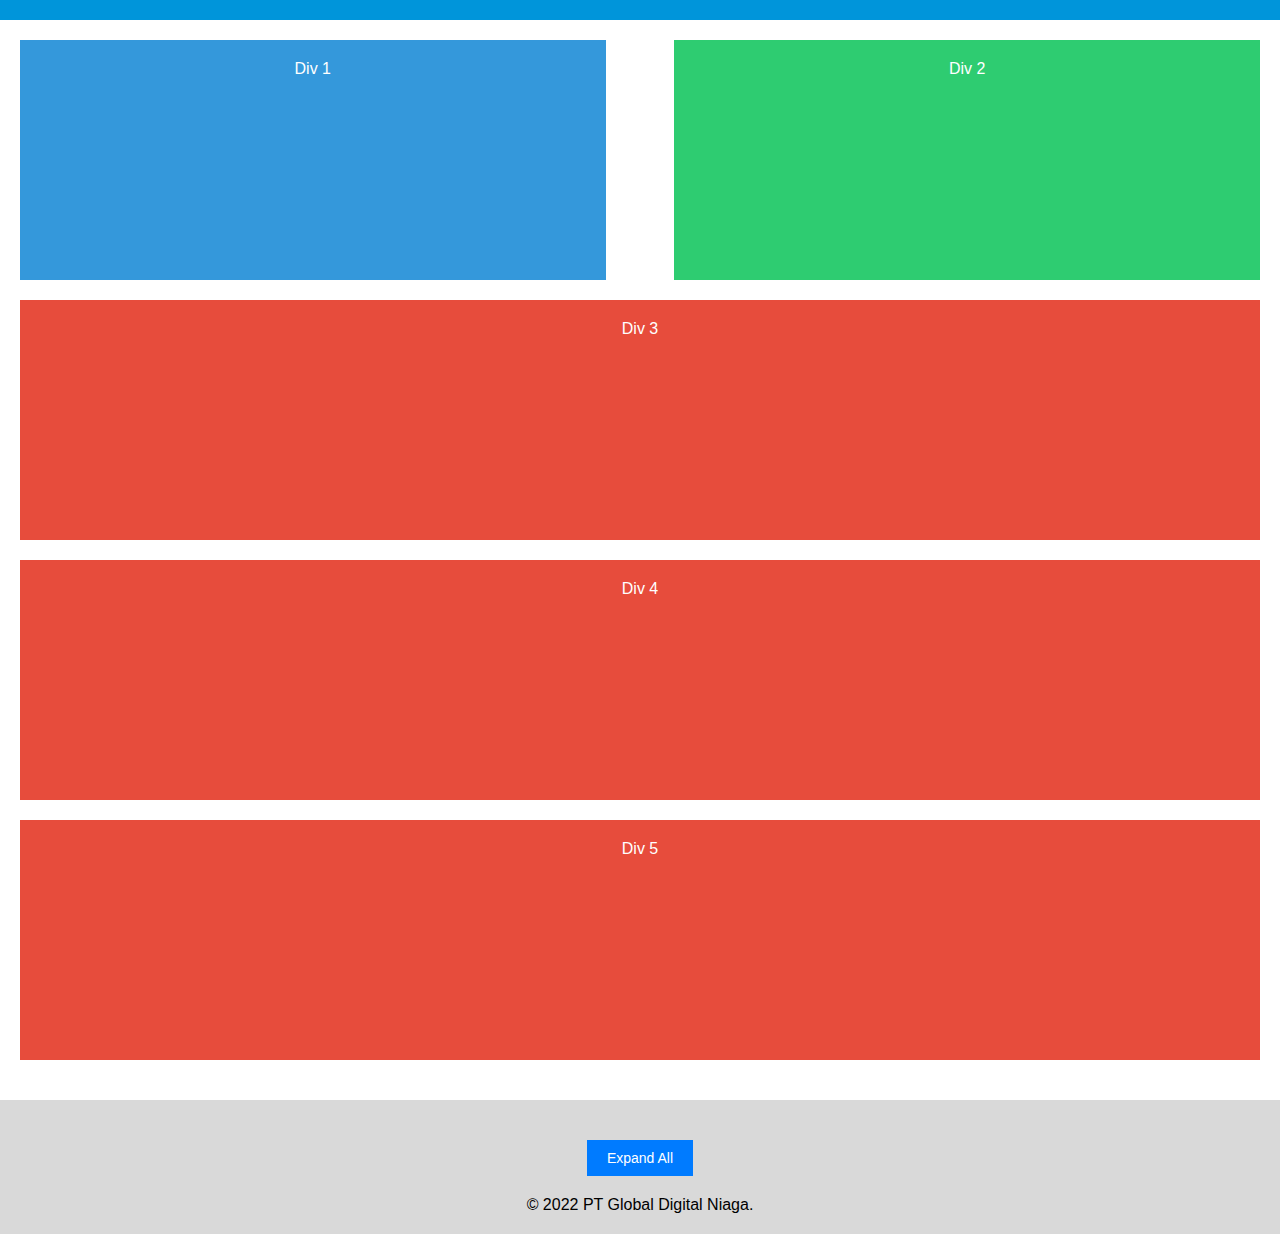
==== bb2/index.html @ 74245222 "init project" ====
<!DOCTYPE html>
<html lang="en">
  <head>
    <meta charset="UTF-8" />
    <meta name="viewport" content="width=device-width, initial-scale=1.0" />
    <title>Judul Halaman Anda</title>
    <link rel="stylesheet" href="styles.css" />
  </head>
  <body>
    <header>
      <nav class="navbar">
        <div class="navbar-left">
          <img src="/images/blibli-putih.png" alt="" class="logo" />
        </div>
      </nav>
    </header>

    <main>
      <!-- <div class="container">
        <button class="scroll-button left-button" disabled>&lt;</button>
        <div class="product-container">
          <article class="product-card">
            <div class="product-image">
              <img
                src="/images/air_jordan_nike_aj1_mid_diamond_full02_t4jyio6v.webp"
                alt="Product Image"
              />
            </div>
            <div class="product-details">
              <h2 class="product-title">
                Title blabla blabla blabla blabla blabla blabla
              </h2>
              <div class="product-price-container">
                <span class="price">Rp 3.550.000</span>
                <div>
                  <span class="discount-price">Rp 7.100.000</span>
                  <span class="discount-percentage">50%</span>
                </div>
              </div>
              <button class="add-to-bag-button">Add to bag</button>
            </div>
          </article>

          <article class="product-card">
            <div class="product-image">
              <img
                src="/images/air_jordan_nike_aj1_mid_diamond_full02_t4jyio6v.webp"
                alt="Product Image"
              />
            </div>
            <div class="product-details">
              <h2 class="product-title">
                Title blabla blabla blabla blabla blabla blabla
              </h2>
              <div class="product-price-container">
                <span class="price">Rp 3.550.000</span>
                <div>
                  <span class="discount-price">Rp 7.100.000</span>
                  <span class="discount-percentage">50%</span>
                </div>
              </div>
              <button class="add-to-bag-button">Add to bag</button>
            </div>
          </article>

          <article class="product-card">
            <div class="product-image">
              <img
                src="/images/air_jordan_nike_aj1_mid_diamond_full02_t4jyio6v.webp"
                alt="Product Image"
              />
            </div>
            <div class="product-details">
              <h2 class="product-title">
                Title blabla blabla blabla blabla blabla blabla
              </h2>
              <div class="product-price-container">
                <span class="price">Rp 3.550.000</span>
                <div>
                  <span class="discount-price">Rp 7.100.000</span>
                  <span class="discount-percentage">50%</span>
                </div>
              </div>
              <button class="add-to-bag-button">Add to bag</button>
            </div>
          </article>
        </div>
        <button class="scroll-button right-button">&gt;</button>
      </div>

      <button id="scrollToTopBtn" title="Go to top">
        <span class="arrow-up">&uarr;</span>
      </button> -->

      <div class="flex-container">
        <div class="div1">Div 1</div>
        <div class="div2">Div 2</div>
        <div class="div3">Div 3</div>
        <div class="div4">Div 4</div>
        <div class="div5">Div 5</div>
    </div>
    </main>

    <!-- Footer -->
    <footer>
      <div class="footer-content collapsed" id="footer-content">
        <p>
          Lorem ipsum dolor sit amet, consectetur adipiscing elit. Pellentesque
          eget posuere magna. Cras at turpis eget lacus pretium hendrerit.
          Pellentesque vitae dolor mauris. Class aptent taciti sociosqu ad
          litora torquent per conubia nostra, per inceptos himenaeos. Phasellus
          viverra vitae augue sed consequat. Maecenas laoreet augue sed sem
          condimentum dictum. Maecenas et metus auctor, placerat nisl pharetra,
          tempus nisl. Donec pulvinar pharetra nisi, vel rhoncus dolor finibus
          eu. Fusce id sagittis libero, et posuere sem. Mauris ultricies lacinia
          ante, in semper nis! dictum at. Fusce venenatis augue non nisl tempus,
          eu fringilla mauris lobortis. Class aptent taciti sociosqu ad litora
          torquent per conubia nostra, per inceptos himenaeos. Nunc volutpat
          nunc tempus odio faucibus, sit amet ullamcorper metus eleifend.
        </p>
      </div>
      <button id="toggle-footer-button" onclick="toggleFooter()">
        Expand All
      </button>
      <section class="footer-bottom">
        &copy; 2022 PT Global Digital Niaga.
      </section>
    </footer>

    <script src="script.js"></script>
  </body>
</html>
---- bb2/styles.css ----
:root {
  --biru: #0095da;
  --jingga: #f37021;
  --abu: #8b8b8b;
  --merah-terang: #f9b9bc;
  --merah: #ef3b42;
}

body {
  margin: 0;
  padding: 0;
  font-family: Arial, sans-serif;
  display: flex;
  flex-direction: column;
  min-height: 100vh;
}

main {
  flex: 1;
}

/* Navbar */

header {
  position: sticky;
  top: 0;
  background-color: var(--biru);
  padding: 10px;
  z-index: 100;
}

.navbar {
  display: flex;
  justify-content: space-between;
  align-items: center;
  padding: 0 20px;
}

.navbar-left {
  display: flex;
  align-items: center;
}

.navbar-right ul {
  list-style: none;
  padding: 0;
  margin: 0;
  display: flex;
}

.navbar-right ul li {
  margin-left: 10px;
}

.logo {
  width: 100px;
  margin-right: 10px;
}

@media screen and (max-width: 768px) {
  .navbar {
    flex-direction: column;
    align-items: center;
  }

  .navbar-right {
    margin-top: 10px;
  }

  .product-card {
    width: 182px;
  }
}

/* Container */
.container {
  justify-content: space-between; /* Menyebabkan tombol scroll berada di kanan dan kiri */
  position: relative;
  padding: 20px 30px; /* 20px top and bottom, 30px left and right */
}

/* Product Card */

.product-container {
  display: flex;
  position: relative;
  align-items: center;
  width: 100%;
  overflow-x: auto;
  scroll-behavior: smooth;
  padding-bottom: 20px;
}

.product-container::-webkit-scrollbar {
  display: none;
}

.product-card {
  flex: 0 0 auto;
  border-radius: 12px;
  width: 182px;
  margin: 0 10px;
  box-shadow: 0 2px 4px rgba(0, 0, 0, 0.1);
}

.product-image img {
  width: 100%;
  height: auto;
  object-fit: cover;
  border-top-left-radius: 12px;
  border-top-right-radius: 12px;
}

.product-details {
  flex: 2;
  padding: 10px;
  display: flex;
  flex-direction: column;
}

.product-title {
  max-height: 3em; /* Set the maximum height for 2 lines of text */
  overflow: hidden;
  font-size: 16px;
  font-weight: bold;
  margin: 10px 0 5px 0;
  display: -webkit-box;
  -webkit-line-clamp: 2; /* Limit the text to 2 lines */
  -webkit-box-orient: vertical;
}

.product-description {
  font-size: 14px;
  margin-top: 5px;
}

.product-price-container {
  margin-top: auto; /* Push prices to the bottom of the card */
}

.price {
  color: var(--jingga);
  font-weight: bold;
  margin-top: 5px;
  font-size: 16px;
}

.discount-price {
  color: var(--abu);
  font-size: 14px;
  text-decoration: line-through;
}

.discount-percentage {
  color: var(--merah);
  font-weight: bold;
  font-size: 14px;
  background-color: var(--merah-terang);
  padding: 2px 5px;
  border-radius: 12px;
}

.add-to-bag-button {
  background-color: var(--biru);
  color: #fff;
  border: none;
  padding: 10px;
  cursor: pointer;
  font-size: 14px;
  margin-top: 10px;
  align-self: center;
  border-radius: 12px;
  width: 100%;
}

.scroll-button {
  position: sticky;
  top: 50%;
  transform: translateY(-50%);
  width: 40px;
  height: 40px;
  background-color: #fff;
  color: var(--biru);
  box-shadow: 0 2px 4px rgba(0, 0, 0, 0.1);
  border: none;
  cursor: pointer;
  opacity: 1;
  transition: opacity 0.3s;
  z-index: 1;
  border-radius: 50%;
  margin: 0 20px;
}

.scroll-button:disabled {
  opacity: 0.7;
  cursor: not-allowed;
}

.left-button {
  position: absolute;
  left: 0;
}

.right-button {
  position: absolute;
  right: 0;
}

/* Footer */

footer {
  background-color: #d9d9d9;
  color: #000;
  text-align: center;
  padding: 20px;
}

#footer-content {
  padding: 20px;
  text-align: justify;
}

.footer-bottom {
  margin-top: 20px;
}

#toggle-footer-button {
  background-color: #007bff;
  color: #fff;
  border: none;
  padding: 10px 20px;
  cursor: pointer;
  font-size: 14px;
  margin-top: 20px;
  text-align: justify;
}

#footer-content.collapsed {
  display: none;
}

/* Scroll to top button */

#scrollToTopBtn {
  display: none;
  position: fixed;
  bottom: 20px;
  right: 20px;
  width: 40px;
  height: 40px;
  background-color: #fff;
  border: none;
  border-radius: 50%;
  cursor: pointer;
  opacity: 0.7;
  z-index: 1000;
}

#scrollToTopBtn:hover {
  opacity: 1;
}

.arrow-up {
  /* content: ""; */
  display: block;
  border-top: 2px solid #fff;
  border-right: 2px solid #fff;
  position: absolute;
  top: 50%;
  left: 50%;
  transform: translate(-50%, -50%);
  color: var(--biru);
}

/* Flex box */

.flex-container {
  display: flex;
  flex-wrap: wrap;
  justify-content: space-between;
  align-items: center;
  margin: 20px;
}

.div1 {
  width: 44%;
  height: 200px;
  background-color: #3498db;
  color: white;
  text-align: center;
  padding: 20px;
  margin-bottom: 20px;
}

.div2 {
  width: 44%;
  height: 200px;
  background-color: #2ecc71;
  color: white;
  text-align: center;
  padding: 20px;
  margin-bottom: 20px;
}

.bottom-container {
  display: flex;
  flex-direction: column;
}

.div3,
.div4,
.div5 {
  width: 100%;
  height: 200px;
  background-color: #e74c3c;
  color: white;
  text-align: center;
  padding: 20px;
  margin-bottom: 20px;
}

/* @media (max-width: 600px) {
  .flex-container {
      flex-direction: column;
      align-items: center;
  }
} */
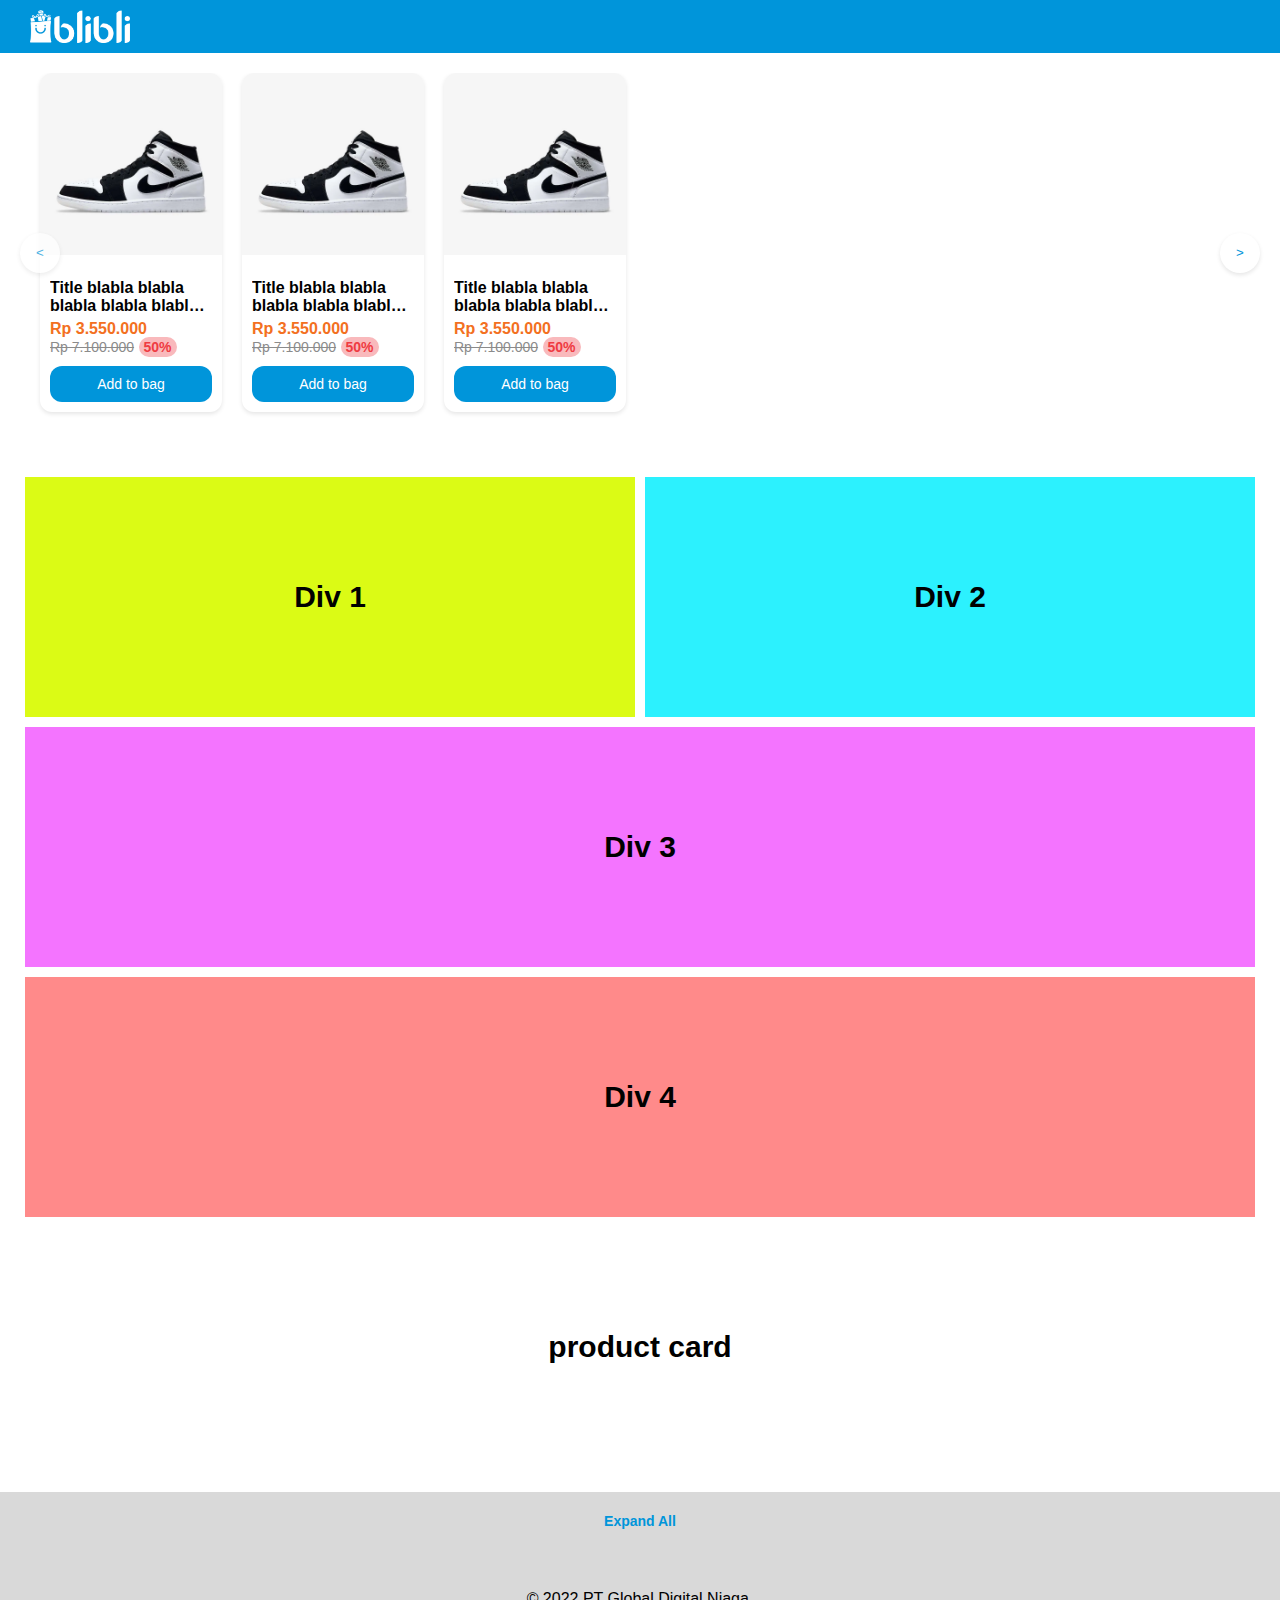
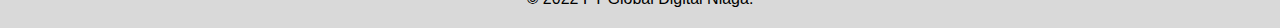
==== commit 707c416b: "add flex box" ====
--- a/bb2/index.html
+++ b/bb2/index.html
@@ -3,26 +3,30 @@
   <head>
     <meta charset="UTF-8" />
     <meta name="viewport" content="width=device-width, initial-scale=1.0" />
-    <title>Judul Halaman Anda</title>
+    <title>Blibli - Fauzan Mustofa</title>
     <link rel="stylesheet" href="styles.css" />
   </head>
   <body>
     <header>
       <nav class="navbar">
         <div class="navbar-left">
-          <img src="/images/blibli-putih.png" alt="" class="logo" />
+          <img
+            src="/bb2/images/blibli-putih.png"
+            alt="Blibli Logo"
+            class="logo"
+          />
         </div>
       </nav>
     </header>
 
     <main>
-      <!-- <div class="container">
+      <div class="container">
         <button class="scroll-button left-button" disabled>&lt;</button>
         <div class="product-container">
           <article class="product-card">
             <div class="product-image">
               <img
-                src="/images/air_jordan_nike_aj1_mid_diamond_full02_t4jyio6v.webp"
+                src="/bb2/images/air_jordan_nike_aj1_mid_diamond_full02_t4jyio6v.webp"
                 alt="Product Image"
               />
             </div>
@@ -44,7 +48,7 @@
           <article class="product-card">
             <div class="product-image">
               <img
-                src="/images/air_jordan_nike_aj1_mid_diamond_full02_t4jyio6v.webp"
+                src="/bb2/images/air_jordan_nike_aj1_mid_diamond_full02_t4jyio6v.webp"
                 alt="Product Image"
               />
             </div>
@@ -66,7 +70,7 @@
           <article class="product-card">
             <div class="product-image">
               <img
-                src="/images/air_jordan_nike_aj1_mid_diamond_full02_t4jyio6v.webp"
+                src="/bb2/images/air_jordan_nike_aj1_mid_diamond_full02_t4jyio6v.webp"
                 alt="Product Image"
               />
             </div>
@@ -90,15 +94,19 @@
 
       <button id="scrollToTopBtn" title="Go to top">
         <span class="arrow-up">&uarr;</span>
-      </button> -->
+      </button>
 
       <div class="flex-container">
-        <div class="div1">Div 1</div>
-        <div class="div2">Div 2</div>
-        <div class="div3">Div 3</div>
-        <div class="div4">Div 4</div>
-        <div class="div5">Div 5</div>
-    </div>
+        <div class="div1" style="background-color: #dbfb15">Div 1</div>
+        <div class="div2" style="background-color: #2cf1fe">Div 2</div>
+        <div class="div3" style="background-color: #f474ff">Div 3</div>
+        <div class="div4" style="background-color: #ff8a8a">Div 4</div>
+        <div class="div5">product card</div>
+      </div>
+
+      <button id="scrollToTopBtn" title="Go to top">
+        <span class="arrow-up">&uarr;</span>
+      </button>
     </main>
 
     <!-- Footer -->
--- a/bb2/styles.css
+++ b/bb2/styles.css
@@ -74,7 +74,7 @@
 
 /* Container */
 .container {
-  justify-content: space-between; /* Menyebabkan tombol scroll berada di kanan dan kiri */
+  justify-content: space-between;
   position: relative;
   padding: 20px 30px; /* 20px top and bottom, 30px left and right */
 }
@@ -212,7 +212,7 @@
   background-color: #d9d9d9;
   color: #000;
   text-align: center;
-  padding: 20px;
+  padding: 20px 0;
 }
 
 #footer-content {
@@ -221,17 +221,16 @@
 }
 
 .footer-bottom {
-  margin-top: 20px;
+  margin-top: 60px;
 }
 
 #toggle-footer-button {
-  background-color: #007bff;
-  color: #fff;
+  cursor: pointer;
+  font-size: 14px;
+  font-weight: bold;
+  color: var(--biru);
+  background-color: transparent;
   border: none;
-  padding: 10px 20px;
-  cursor: pointer;
-  font-size: 14px;
-  margin-top: 20px;
   text-align: justify;
 }
 
@@ -282,29 +281,22 @@
   margin: 20px;
 }
 
-.div1 {
-  width: 44%;
+.div1,
+.div2 {
+  flex: 1;
+  width: 50vw;
   height: 200px;
-  background-color: #3498db;
-  color: white;
-  text-align: center;
+  color: black;
   padding: 20px;
-  margin-bottom: 20px;
-}
-
-.div2 {
-  width: 44%;
-  height: 200px;
-  background-color: #2ecc71;
-  color: white;
-  text-align: center;
-  padding: 20px;
-  margin-bottom: 20px;
-}
-
-.bottom-container {
-  display: flex;
-  flex-direction: column;
+  margin: 5px;
+
+  /* centering item */
+  display: flex;
+  justify-content: center;
+  align-items: center;
+
+  font-size: 30px;
+  font-weight: bold;
 }
 
 .div3,
@@ -312,16 +304,39 @@
 .div5 {
   width: 100%;
   height: 200px;
-  background-color: #e74c3c;
-  color: white;
+  color: black;
   text-align: center;
   padding: 20px;
-  margin-bottom: 20px;
-}
-
-/* @media (max-width: 600px) {
-  .flex-container {
-      flex-direction: column;
-      align-items: center;
-  }
-} */
+  margin: 5px;
+
+  /* centering item */
+  display: flex;
+  justify-content: center;
+  align-items: center;
+
+  font-size: 30px;
+  font-weight: bold;
+}
+
+@media (max-width: 768px) {
+  /* Adjust the breakpoint as needed */
+  .div1 {
+    order: 4;
+  }
+
+  .div2 {
+    order: 5;
+  }
+
+  .div3 {
+    order: 2;
+  }
+
+  .div4 {
+    order: 1;
+  }
+
+  .div5 {
+    order: 3;
+  }
+}
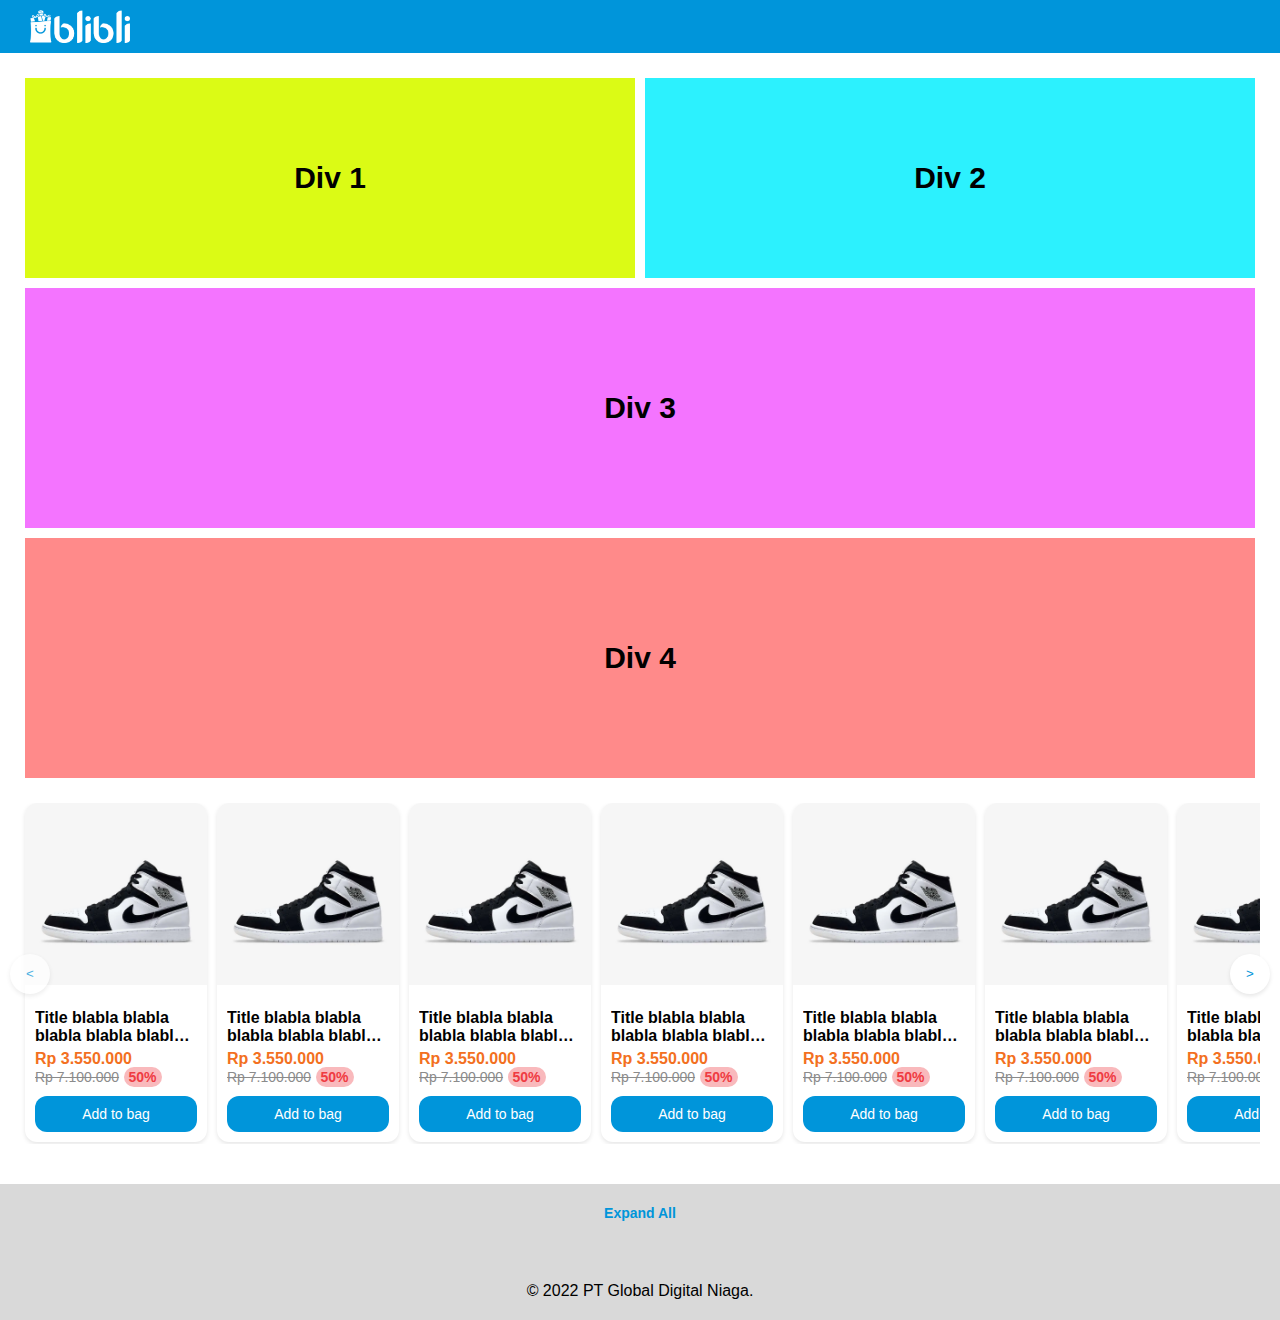
==== commit 721ff3f9: "fix product container" ====
--- a/bb2/index.html
+++ b/bb2/index.html
@@ -20,7 +20,7 @@
     </header>
 
     <main>
-      <div class="container">
+      <!-- <div class="container">
         <button class="scroll-button left-button" disabled>&lt;</button>
         <div class="product-container">
           <article class="product-card">
@@ -94,14 +94,216 @@
 
       <button id="scrollToTopBtn" title="Go to top">
         <span class="arrow-up">&uarr;</span>
-      </button>
+      </button> -->
 
       <div class="flex-container">
         <div class="div1" style="background-color: #dbfb15">Div 1</div>
         <div class="div2" style="background-color: #2cf1fe">Div 2</div>
         <div class="div3" style="background-color: #f474ff">Div 3</div>
         <div class="div4" style="background-color: #ff8a8a">Div 4</div>
-        <div class="div5">product card</div>
+        <div class="div5">
+          <button class="scroll-button left-button" disabled>&lt;</button>
+          <div class="product-container">
+            <article class="product-card">
+              <div class="product-image">
+                <img
+                  src="/bb2/images/air_jordan_nike_aj1_mid_diamond_full02_t4jyio6v.webp"
+                  alt="Product Image"
+                />
+              </div>
+              <div class="product-details">
+                <h2 class="product-title">
+                  Title blabla blabla blabla blabla blabla blabla
+                </h2>
+                <div class="product-price-container">
+                  <span class="price">Rp 3.550.000</span>
+                  <div>
+                    <span class="discount-price">Rp 7.100.000</span>
+                    <span class="discount-percentage">50%</span>
+                  </div>
+                </div>
+                <button class="add-to-bag-button">Add to bag</button>
+              </div>
+            </article>
+
+            <article class="product-card">
+              <div class="product-image">
+                <img
+                  src="/bb2/images/air_jordan_nike_aj1_mid_diamond_full02_t4jyio6v.webp"
+                  alt="Product Image"
+                />
+              </div>
+              <div class="product-details">
+                <h2 class="product-title">
+                  Title blabla blabla blabla blabla blabla blabla
+                </h2>
+                <div class="product-price-container">
+                  <span class="price">Rp 3.550.000</span>
+                  <div>
+                    <span class="discount-price">Rp 7.100.000</span>
+                    <span class="discount-percentage">50%</span>
+                  </div>
+                </div>
+                <button class="add-to-bag-button">Add to bag</button>
+              </div>
+            </article>
+
+            <article class="product-card">
+              <div class="product-image">
+                <img
+                  src="/bb2/images/air_jordan_nike_aj1_mid_diamond_full02_t4jyio6v.webp"
+                  alt="Product Image"
+                />
+              </div>
+              <div class="product-details">
+                <h2 class="product-title">
+                  Title blabla blabla blabla blabla blabla blabla
+                </h2>
+                <div class="product-price-container">
+                  <span class="price">Rp 3.550.000</span>
+                  <div>
+                    <span class="discount-price">Rp 7.100.000</span>
+                    <span class="discount-percentage">50%</span>
+                  </div>
+                </div>
+                <button class="add-to-bag-button">Add to bag</button>
+              </div>
+            </article>
+
+            <article class="product-card">
+              <div class="product-image">
+                <img
+                  src="/bb2/images/air_jordan_nike_aj1_mid_diamond_full02_t4jyio6v.webp"
+                  alt="Product Image"
+                />
+              </div>
+              <div class="product-details">
+                <h2 class="product-title">
+                  Title blabla blabla blabla blabla blabla blabla
+                </h2>
+                <div class="product-price-container">
+                  <span class="price">Rp 3.550.000</span>
+                  <div>
+                    <span class="discount-price">Rp 7.100.000</span>
+                    <span class="discount-percentage">50%</span>
+                  </div>
+                </div>
+                <button class="add-to-bag-button">Add to bag</button>
+              </div>
+            </article>
+
+            <article class="product-card">
+              <div class="product-image">
+                <img
+                  src="/bb2/images/air_jordan_nike_aj1_mid_diamond_full02_t4jyio6v.webp"
+                  alt="Product Image"
+                />
+              </div>
+              <div class="product-details">
+                <h2 class="product-title">
+                  Title blabla blabla blabla blabla blabla blabla
+                </h2>
+                <div class="product-price-container">
+                  <span class="price">Rp 3.550.000</span>
+                  <div>
+                    <span class="discount-price">Rp 7.100.000</span>
+                    <span class="discount-percentage">50%</span>
+                  </div>
+                </div>
+                <button class="add-to-bag-button">Add to bag</button>
+              </div>
+            </article>
+
+            <article class="product-card">
+              <div class="product-image">
+                <img
+                  src="/bb2/images/air_jordan_nike_aj1_mid_diamond_full02_t4jyio6v.webp"
+                  alt="Product Image"
+                />
+              </div>
+              <div class="product-details">
+                <h2 class="product-title">
+                  Title blabla blabla blabla blabla blabla blabla
+                </h2>
+                <div class="product-price-container">
+                  <span class="price">Rp 3.550.000</span>
+                  <div>
+                    <span class="discount-price">Rp 7.100.000</span>
+                    <span class="discount-percentage">50%</span>
+                  </div>
+                </div>
+                <button class="add-to-bag-button">Add to bag</button>
+              </div>
+            </article>
+
+            <article class="product-card">
+              <div class="product-image">
+                <img
+                  src="/bb2/images/air_jordan_nike_aj1_mid_diamond_full02_t4jyio6v.webp"
+                  alt="Product Image"
+                />
+              </div>
+              <div class="product-details">
+                <h2 class="product-title">
+                  Title blabla blabla blabla blabla blabla blabla
+                </h2>
+                <div class="product-price-container">
+                  <span class="price">Rp 3.550.000</span>
+                  <div>
+                    <span class="discount-price">Rp 7.100.000</span>
+                    <span class="discount-percentage">50%</span>
+                  </div>
+                </div>
+                <button class="add-to-bag-button">Add to bag</button>
+              </div>
+            </article>
+
+            <article class="product-card">
+              <div class="product-image">
+                <img
+                  src="/bb2/images/air_jordan_nike_aj1_mid_diamond_full02_t4jyio6v.webp"
+                  alt="Product Image"
+                />
+              </div>
+              <div class="product-details">
+                <h2 class="product-title">
+                  Title blabla blabla blabla blabla blabla blabla
+                </h2>
+                <div class="product-price-container">
+                  <span class="price">Rp 3.550.000</span>
+                  <div>
+                    <span class="discount-price">Rp 7.100.000</span>
+                    <span class="discount-percentage">50%</span>
+                  </div>
+                </div>
+                <button class="add-to-bag-button">Add to bag</button>
+              </div>
+            </article>
+
+            <article class="product-card">
+              <div class="product-image">
+                <img
+                  src="/bb2/images/air_jordan_nike_aj1_mid_diamond_full02_t4jyio6v.webp"
+                  alt="Product Image"
+                />
+              </div>
+              <div class="product-details">
+                <h2 class="product-title">
+                  Title blabla blabla blabla blabla blabla blabla
+                </h2>
+                <div class="product-price-container">
+                  <span class="price">Rp 3.550.000</span>
+                  <div>
+                    <span class="discount-price">Rp 7.100.000</span>
+                    <span class="discount-percentage">50%</span>
+                  </div>
+                </div>
+                <button class="add-to-bag-button">Add to bag</button>
+              </div>
+            </article>
+          </div>
+          <button class="scroll-button right-button">&gt;</button>
+        </div>
       </div>
 
       <button id="scrollToTopBtn" title="Go to top">
--- a/bb2/styles.css
+++ b/bb2/styles.css
@@ -88,7 +88,8 @@
   width: 100%;
   overflow-x: auto;
   scroll-behavior: smooth;
-  padding-bottom: 20px;
+  padding-bottom: 2px;
+  margin: 20px;
 }
 
 .product-container::-webkit-scrollbar {
@@ -99,7 +100,7 @@
   flex: 0 0 auto;
   border-radius: 12px;
   width: 182px;
-  margin: 0 10px;
+  margin: 0 5px;
   box-shadow: 0 2px 4px rgba(0, 0, 0, 0.1);
 }
 
@@ -135,7 +136,7 @@
 }
 
 .product-price-container {
-  margin-top: auto; /* Push prices to the bottom of the card */
+  margin-top: auto; /* To push prices to the bottom of the card */
 }
 
 .price {
@@ -188,7 +189,6 @@
   transition: opacity 0.3s;
   z-index: 1;
   border-radius: 50%;
-  margin: 0 20px;
 }
 
 .scroll-button:disabled {
@@ -199,11 +199,28 @@
 .left-button {
   position: absolute;
   left: 0;
+  margin-left: 10px
 }
 
 .right-button {
   position: absolute;
   right: 0;
+  margin-right: -30px;
+}
+
+@media screen and (max-width: 768px) {
+  .scroll-button {
+    display: none;
+  }
+  .product-card {
+    width: 132px;
+  }
+  .discount-percentage {
+    font-size: 12px;
+  }
+  .discount-price {
+    font-size: 12px;
+  }
 }
 
 /* Footer */
@@ -287,7 +304,6 @@
   width: 50vw;
   height: 200px;
   color: black;
-  padding: 20px;
   margin: 5px;
 
   /* centering item */
@@ -300,8 +316,7 @@
 }
 
 .div3,
-.div4,
-.div5 {
+.div4 {
   width: 100%;
   height: 200px;
   color: black;
@@ -318,8 +333,15 @@
   font-weight: bold;
 }
 
+.div5 {
+  justify-content: space-between;
+  position: relative;
+  margin: 0 0 0 -20px;
+  width: 100%;
+  align-items: center;
+}
+
 @media (max-width: 768px) {
-  /* Adjust the breakpoint as needed */
   .div1 {
     order: 4;
   }
